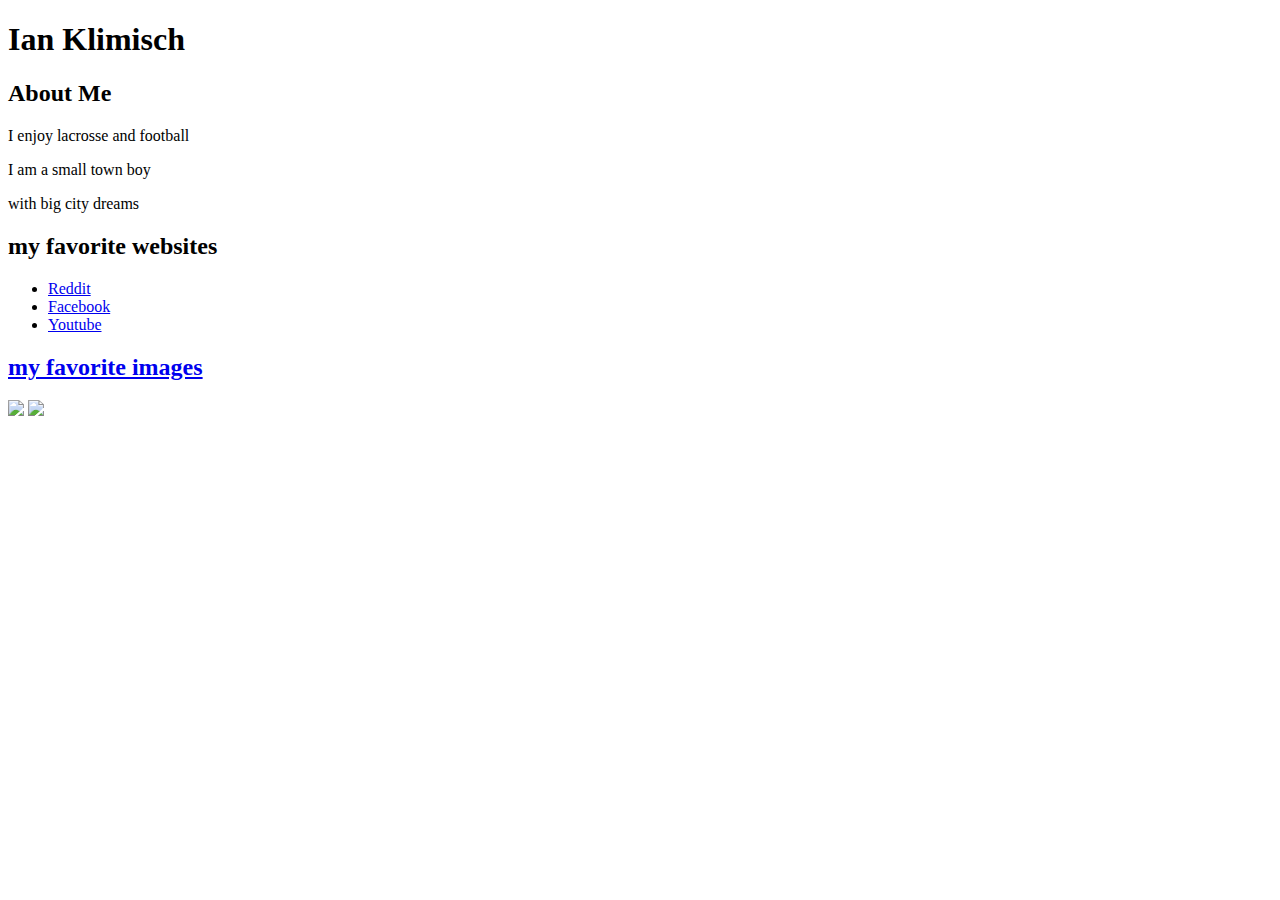
==== tags.html @ cea555c3 "Add files via upload" ====
<!DOCTYPE html>
<html>
	<head>
	<title>Ian's Website</title>
	</head>
	<body>
	<h1>Ian Klimisch</h1>
	<h2>About Me</h2>
	<p>I enjoy lacrosse and football</p>
	<p>I am a small town boy</p>
	<p>with big city dreams</p>
	<h2>my favorite websites</h2>
	<ul>
	<li><a href="http://www.reddit.com/">Reddit</li>
	<li><a href="http://www.facebook.com/">Facebook</li>
	<li><a href="http://www.youtube.com/">Youtube</li>
</ul>
	<h2>my favorite images</h2>
	<a><img src="http://images.gawker.com/t4snw20deqlwwnswxtht/c_scale,fl_progressive,q_80,w_800.jpg"></img>
	<img src="http://media.npr.org/assets/img/2016/02/13/scalia_001_12660025_custom-77ab1aaf82340cc2de6a2c49586d094521812b7a-s900-c85.jpg"></img></a>
	</body>
</html>
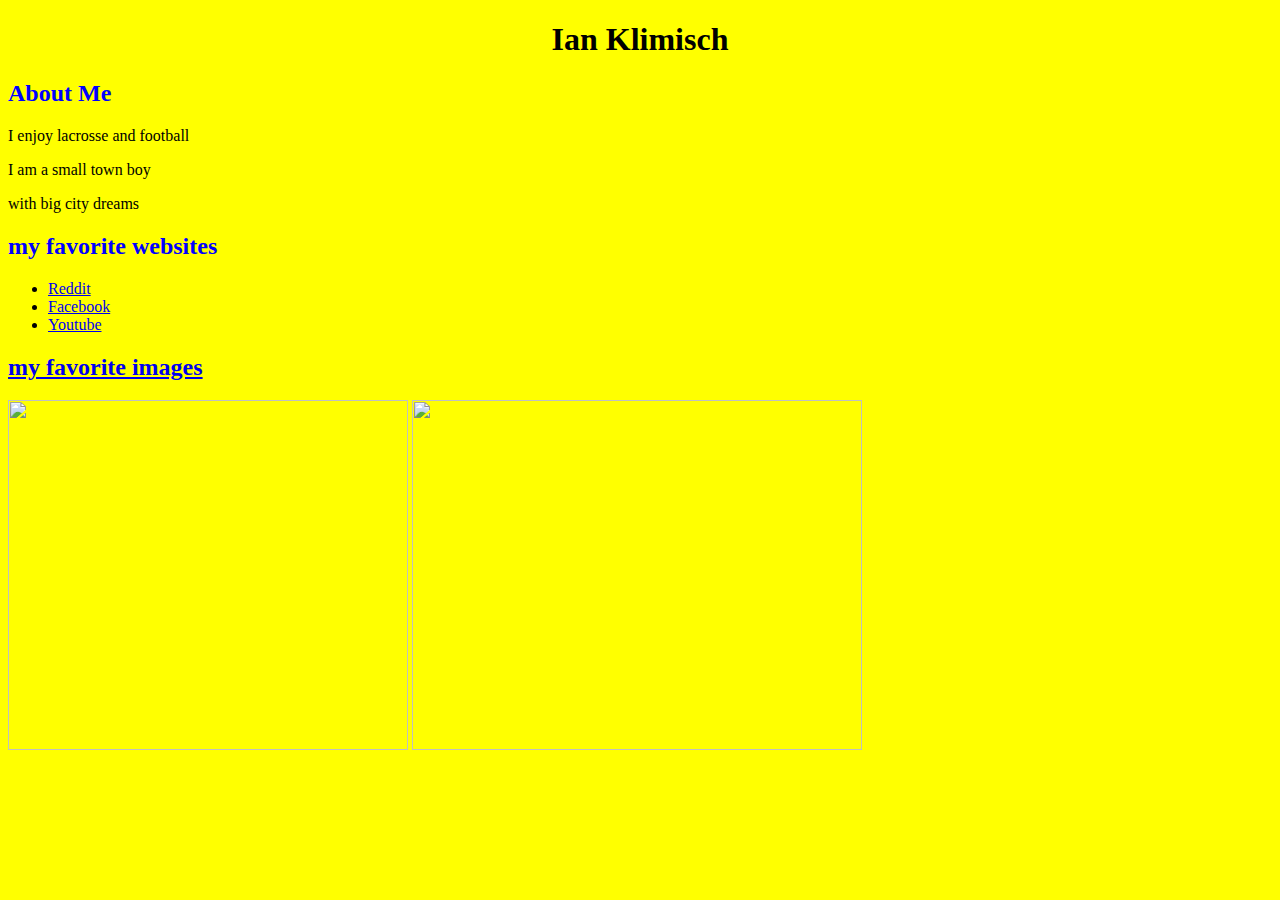
==== commit a6058fdd: "Add files via upload" ====
--- a/tags.html
+++ b/tags.html
@@ -3,20 +3,20 @@
 	<head>
 	<title>Ian's Website</title>
 	</head>
-	<body>
-	<h1>Ian Klimisch</h1>
-	<h2>About Me</h2>
+	<body style="background-color:yellow">
+	<h1 style="text-align: center">Ian Klimisch</h1>
+	<h2 style="color:blue">About Me</h2>
 	<p>I enjoy lacrosse and football</p>
 	<p>I am a small town boy</p>
 	<p>with big city dreams</p>
-	<h2>my favorite websites</h2>
+	<h2 style="color:blue">my favorite websites</h2>
 	<ul>
 	<li><a href="http://www.reddit.com/">Reddit</li>
 	<li><a href="http://www.facebook.com/">Facebook</li>
 	<li><a href="http://www.youtube.com/">Youtube</li>
 </ul>
 	<h2>my favorite images</h2>
-	<a><img src="http://images.gawker.com/t4snw20deqlwwnswxtht/c_scale,fl_progressive,q_80,w_800.jpg"></img>
-	<img src="http://media.npr.org/assets/img/2016/02/13/scalia_001_12660025_custom-77ab1aaf82340cc2de6a2c49586d094521812b7a-s900-c85.jpg"></img></a>
+	<a><img src="http://images.gawker.com/t4snw20deqlwwnswxtht/c_scale,fl_progressive,q_80,w_800.jpg" style="height:350px; width: 400px"></img>
+	<img src="http://media.npr.org/assets/img/2016/02/13/scalia_001_12660025_custom-77ab1aaf82340cc2de6a2c49586d094521812b7a-s900-c85.jpg" style="height:350px; width: 450px"></img></a>
 	</body>
 </html>